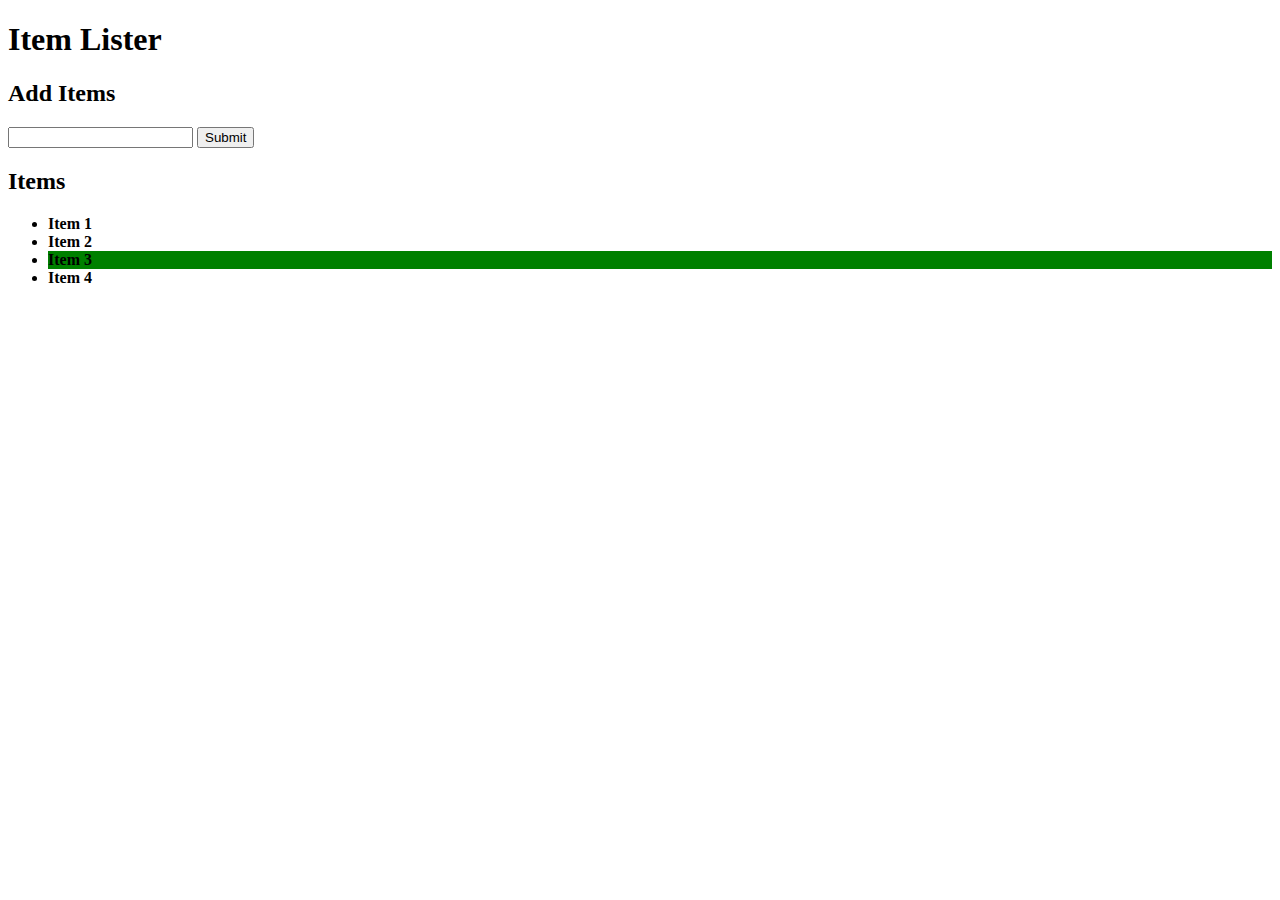
==== Task4.html @ 451b3c82 "Task4(Dom Manipulations)" ====
<!DOCTYPE html>
<html lang="en">
<head>
  <meta charset="UTF-8">
  <meta name="viewport" content="width=device-width, initial-scale=1.0">
  <meta http-equiv="X-UA-Compatible" content="ie=edge">
  <link rel="stylesheet" href="https://maxcdn.bootstrapcdn.com/bootstrap/4.0.0-beta/css/bootstrap.min.css" integrity="sha384-/Y6pD6FV/Vv2HJnA6t+vslU6fwYXjCFtcEpHbNJ0lyAFsXTsjBbfaDjzALeQsN6M" crossorigin="anonymous">
  <title>Item Lister</title>
</head>
<body>
  <header id="main-header" class="bg-success text-white p-4 mb-3">
    <div class="container">
      <h1 id="header-title">Item Lister <span style="display:none">123</span></h1>
    </div>
  </header>
  <div class="container">
   <div id="main" class="card card-body">
    <h2 class="title">Add Items</h2>
    <form class="form-inline mb-3">
      <input type="text" class="form-control mr-2">
      <input type="submit" class="btn btn-dark" value="Submit">
    </form>
    <h2 class="title">Items</h2>
    <ul id="items" class="list-group">
      <li class="list-group-item">Item 1</li>
      <li class="list-group-item">Item 2</li>
      <li class="list-group-item">Item 3</li>
      <li class="list-group-item">Item 4</li>
    </ul>
   </div>
  </div>
<script src="Task4.js"></script>
</body>
</html>
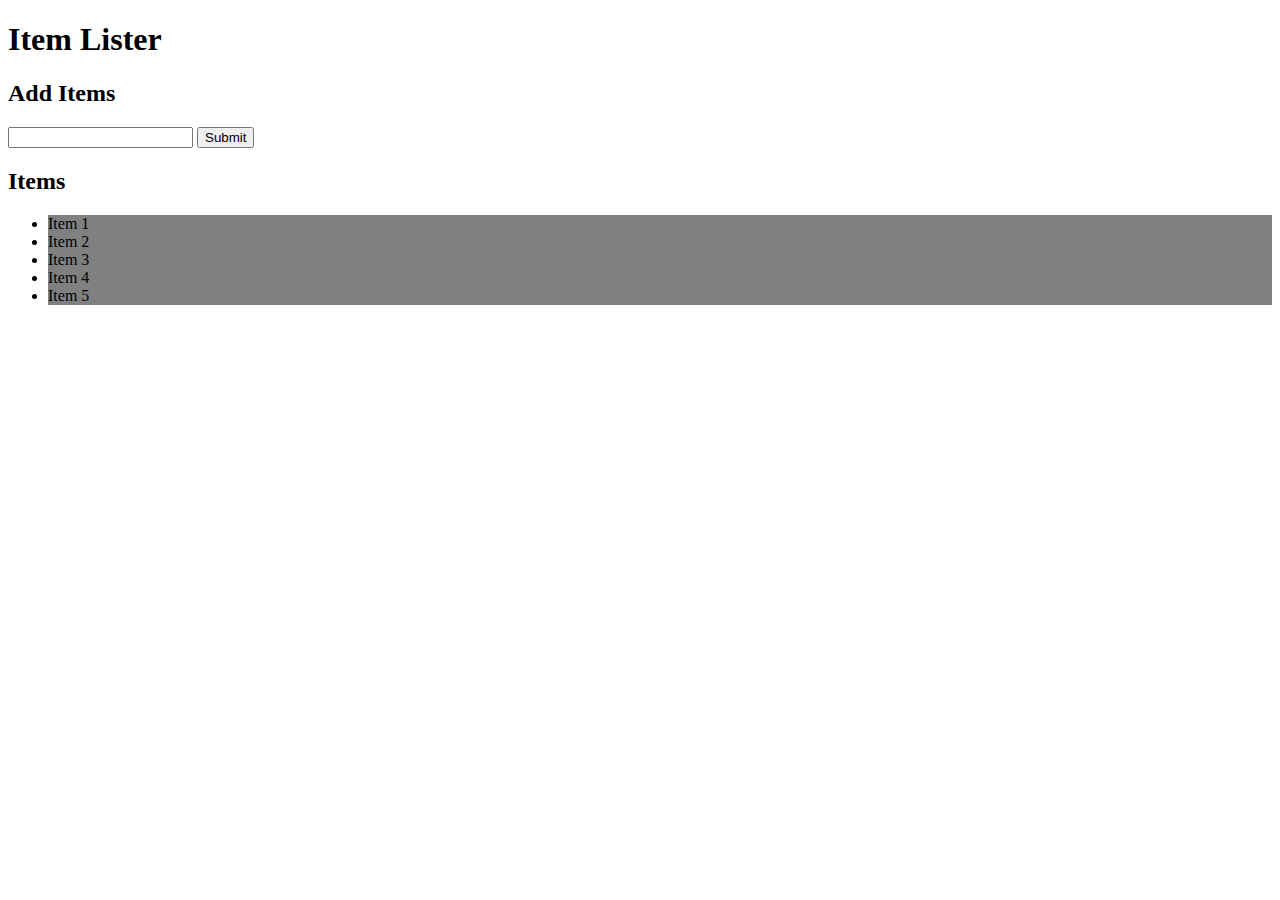
==== commit b12fcee2: "modification for Task5" ====
--- a/Task4.html
+++ b/Task4.html
@@ -26,6 +26,8 @@
       <li class="list-group-item">Item 2</li>
       <li class="list-group-item">Item 3</li>
       <li class="list-group-item">Item 4</li>
+      <!-- Task 5 changes -->
+      <li>Item 5</li>
     </ul>
    </div>
   </div>
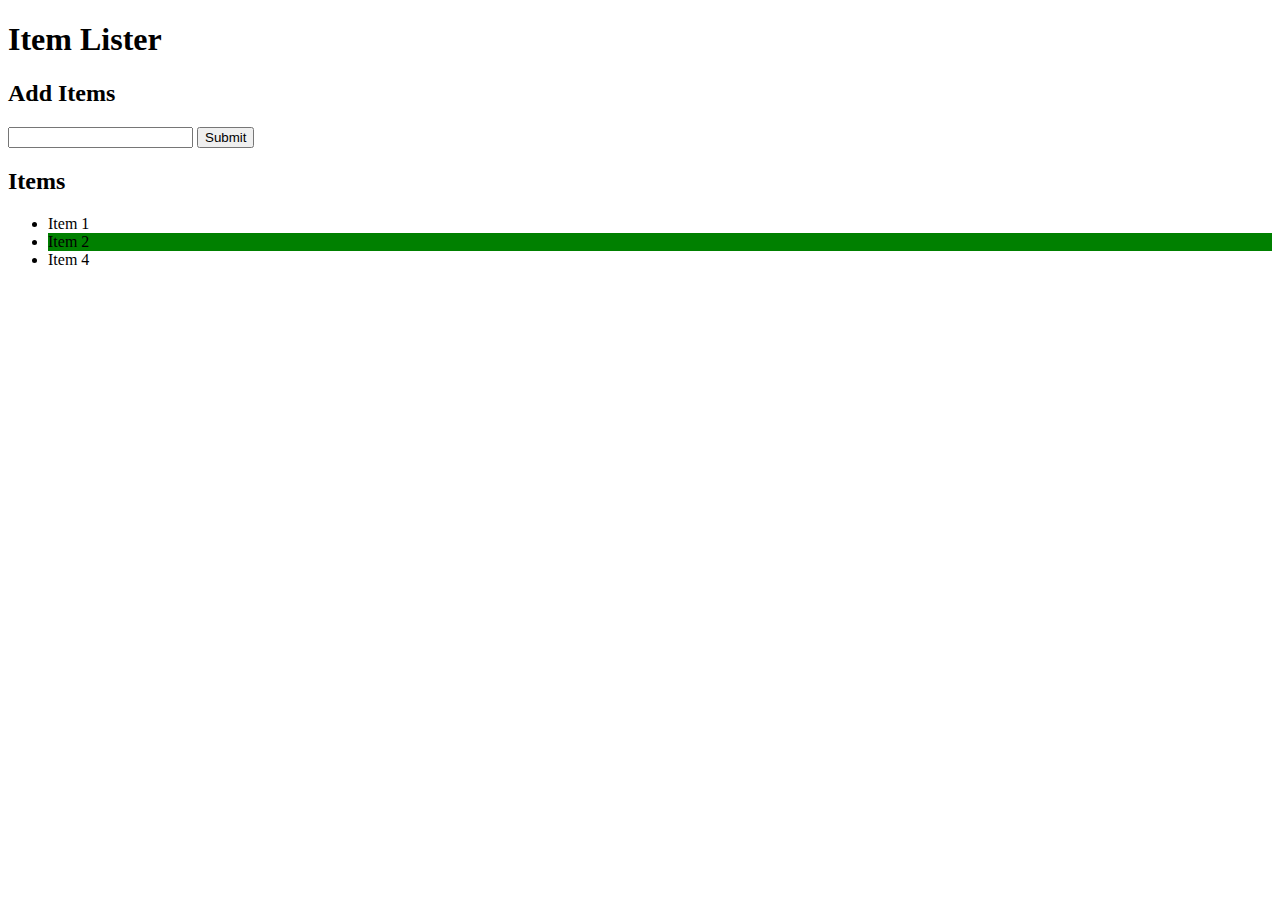
==== commit b0a57eab: "Task6 querySelector Added" ====
--- a/Task4.html
+++ b/Task4.html
@@ -27,7 +27,7 @@
       <li class="list-group-item">Item 3</li>
       <li class="list-group-item">Item 4</li>
       <!-- Task 5 changes -->
-      <li>Item 5</li>
+      <!-- <li>Item 5</li> -->
     </ul>
    </div>
   </div>
